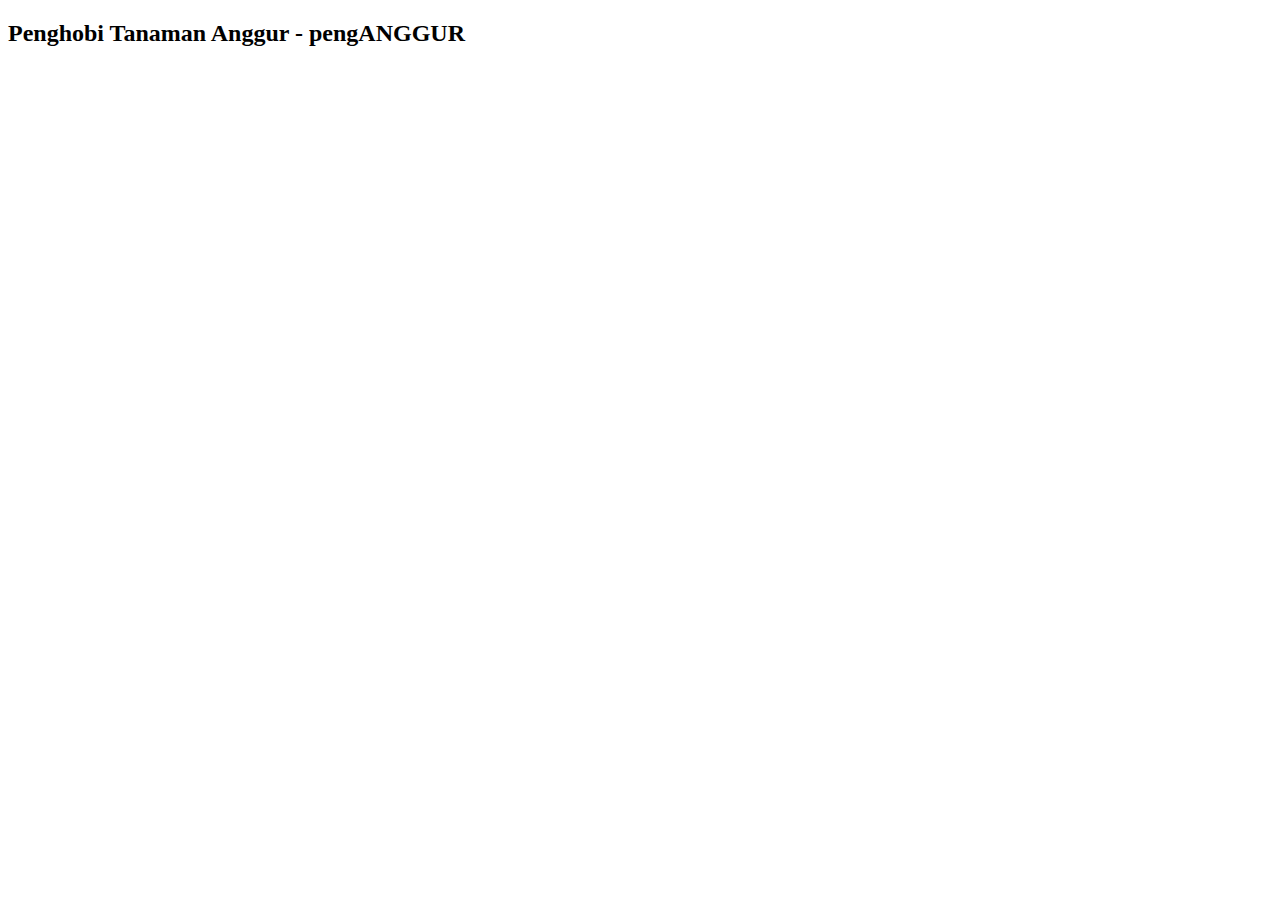
==== index.html @ 6bce78fe "Add files via upload" ====
<!DOCTYPE html>
<html lang="en">
<head>
    <meta charset="UTF-8">
    <meta name="viewport" content="width=device-width, initial-scale=1.0">
    <title>Penghobi Tanaman Anggur - pengANGGUR</title>
</head>
<body>
    <h2>Penghobi Tanaman Anggur - pengANGGUR</h2>
</body>
</html>
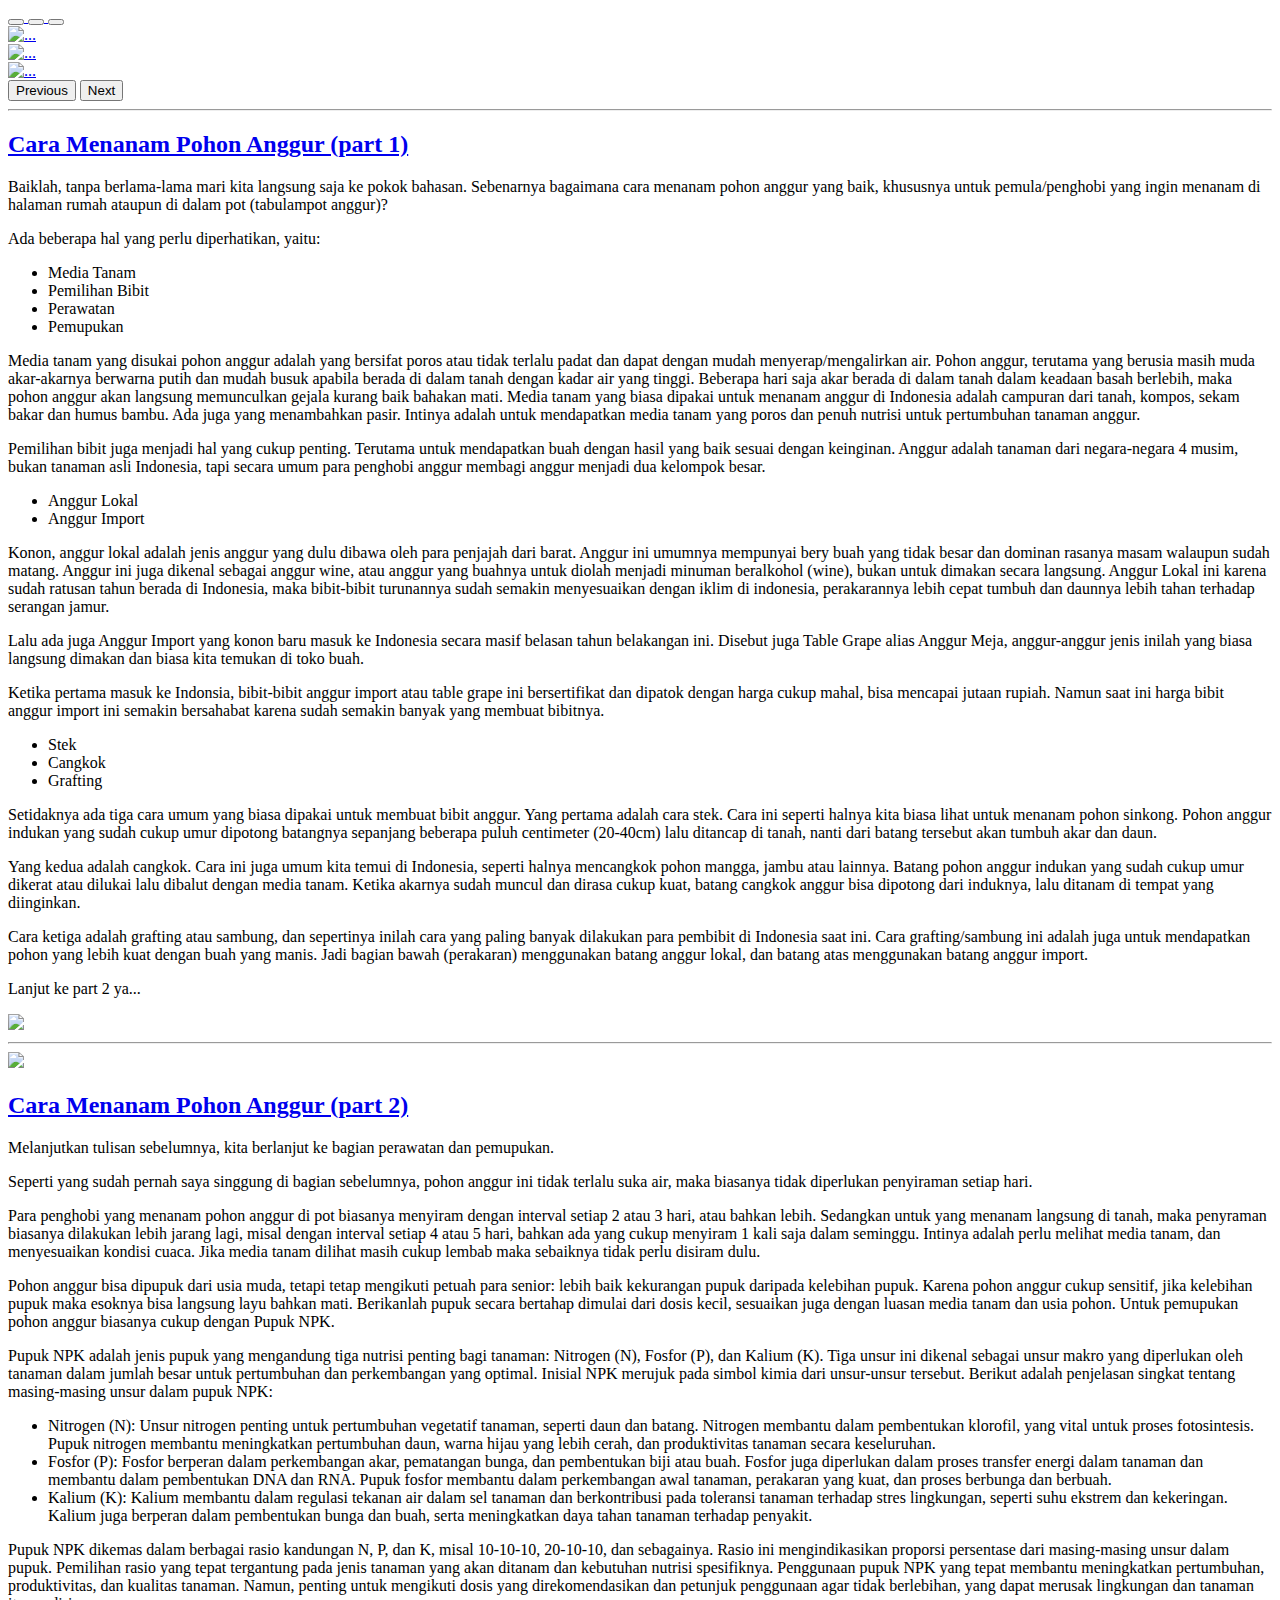
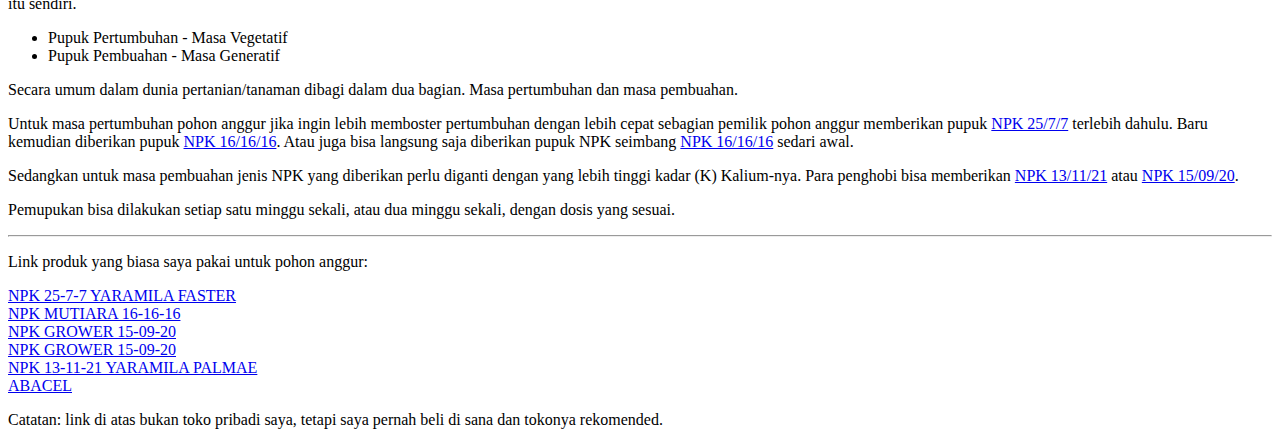
==== commit 69a91bfc: "Update index.html" ====
--- a/index.html
+++ b/index.html
@@ -3,9 +3,195 @@
 <head>
     <meta charset="UTF-8">
     <meta name="viewport" content="width=device-width, initial-scale=1.0">
-    <title>Penghobi Tanaman Anggur - pengANGGUR</title>
+    <title>Penghobi Tanaman Anggur - PengANGGUR</title>
+    <link rel="stylesheet" href="assets/bootstrap.css">
+    <link rel="stylesheet" href="assets/style.css">
 </head>
 <body>
-    <h2>Penghobi Tanaman Anggur - pengANGGUR</h2>
+    <!-- carousel str -->
+    <div id="carouselExampleIndicators" class="carousel slide">
+        <a href="https://www.youtube.com/@oghlra" target="_blank">
+            <div class="carousel-indicators">
+            <button type="button" data-bs-target="#carouselExampleIndicators" data-bs-slide-to="0" class="active" aria-current="true" aria-label="Slide 1"></button>
+            <button type="button" data-bs-target="#carouselExampleIndicators" data-bs-slide-to="1" aria-label="Slide 2"></button>
+            <button type="button" data-bs-target="#carouselExampleIndicators" data-bs-slide-to="2" aria-label="Slide 3"></button>
+            </div>
+            <div class="carousel-inner">
+            <div class="carousel-item active">
+                <img src="http://source.unsplash.com/1600x600/?grape" class="d-block w-100" alt="...">
+            </div>
+            <div class="carousel-item">
+                <img src="http://source.unsplash.com/1600x600/?table+grape" class="d-block w-100" alt="...">
+            </div>
+            <div class="carousel-item">
+                <img src="http://source.unsplash.com/1600x600/?grape+vine" class="d-block w-100" alt="...">
+            </div>
+            </div>
+        </a>
+        <button class="carousel-control-prev" type="button" data-bs-target="#carouselExampleIndicators" data-bs-slide="prev">
+          <span class="carousel-control-prev-icon" aria-hidden="true"></span>
+          <span class="visually-hidden">Previous</span>
+        </button>
+        <button class="carousel-control-next" type="button" data-bs-target="#carouselExampleIndicators" data-bs-slide="next">
+          <span class="carousel-control-next-icon" aria-hidden="true"></span>
+          <span class="visually-hidden">Next</span>
+        </button>
+    </div>
+    <!-- carousel end -->
+
+    <!-- hairline -->
+    <div class="container">
+        <div class="row">
+            <div class="col">
+                <hr>
+            </div>
+        </div>
+    </div>
+    <!-- hairline end -->
+
+        <!-- content -->
+        <section id="content">
+            <div class="container">
+                <div class="row">
+                    <div class="col-lg-8">
+                        <a href="https://www.youtube.com/@oghlra" target="_blank"><h2>Cara Menanam Pohon Anggur (part 1)</h2></a>
+                        <p>Baiklah, tanpa berlama-lama mari kita langsung saja ke pokok bahasan. Sebenarnya bagaimana cara menanam <span class="fw-bold">pohon anggur</span> yang baik, khususnya untuk pemula/penghobi yang ingin menanam di halaman rumah ataupun di dalam pot (tabulampot anggur)?</p>
+                        <p>Ada beberapa hal yang perlu diperhatikan, yaitu:</p>
+                        <ul>
+                            <li>Media Tanam</li>
+                            <li>Pemilihan Bibit</li>
+                            <li>Perawatan</li>
+                            <li>Pemupukan</li>
+                        </ul>
+                        <p>Media tanam yang disukai pohon anggur adalah yang bersifat poros atau tidak terlalu padat dan dapat dengan mudah menyerap/mengalirkan air. Pohon anggur, terutama yang berusia masih muda akar-akarnya berwarna putih dan mudah busuk apabila berada di dalam tanah dengan kadar air yang tinggi. Beberapa hari saja akar berada di dalam tanah dalam keadaan basah berlebih, maka pohon anggur akan langsung memunculkan gejala kurang baik bahakan mati. Media tanam yang biasa dipakai untuk menanam anggur di Indonesia adalah campuran dari tanah, kompos, sekam bakar dan humus bambu. Ada juga yang menambahkan pasir. Intinya adalah untuk mendapatkan media tanam yang poros dan penuh nutrisi untuk pertumbuhan tanaman anggur.</p>
+                        
+                        <p>Pemilihan bibit juga menjadi hal yang cukup penting. Terutama untuk mendapatkan buah dengan hasil yang baik sesuai dengan keinginan. Anggur adalah tanaman dari negara-negara 4 musim, bukan tanaman asli Indonesia, tapi secara umum para penghobi anggur membagi anggur menjadi dua kelompok besar.</p>
+                        <ul>
+                            <li>Anggur Lokal</li>
+                            <li>Anggur Import</li>
+                        </ul>
+                        <p>Konon, anggur lokal adalah jenis anggur yang dulu dibawa oleh para penjajah dari barat. Anggur ini umumnya mempunyai bery buah yang tidak besar dan dominan rasanya masam walaupun sudah matang. Anggur ini juga dikenal sebagai anggur wine, atau anggur yang buahnya untuk diolah menjadi minuman beralkohol (wine), bukan untuk dimakan secara langsung. <span class="fw-bold">Anggur Lokal </span>ini karena sudah ratusan tahun berada di Indonesia, maka bibit-bibit turunannya sudah semakin menyesuaikan dengan iklim di indonesia, perakarannya lebih cepat tumbuh dan daunnya lebih tahan terhadap serangan jamur.</p>
+                        <p>Lalu ada juga <span class="fw-bold">Anggur Import </span>yang konon baru masuk ke Indonesia secara masif belasan tahun belakangan ini. Disebut juga Table Grape alias Anggur Meja, anggur-anggur jenis inilah yang biasa langsung dimakan dan biasa kita temukan di toko buah.</p>
+                        <p>Ketika pertama masuk ke Indonsia, bibit-bibit anggur import atau table grape ini bersertifikat dan dipatok dengan harga cukup mahal, bisa mencapai jutaan rupiah. Namun saat ini harga bibit anggur import ini semakin bersahabat karena sudah semakin banyak yang membuat bibitnya.</p>
+                        <ul>
+                            <li>Stek</li>
+                            <li>Cangkok</li>
+                            <li>Grafting</li>
+                        </ul>
+                        <p>Setidaknya ada tiga cara umum yang biasa dipakai untuk membuat bibit anggur. Yang pertama adalah cara stek. Cara ini seperti halnya kita biasa lihat untuk menanam pohon sinkong. Pohon anggur indukan yang sudah cukup umur dipotong batangnya sepanjang beberapa puluh centimeter (20-40cm) lalu ditancap di tanah, nanti dari batang tersebut akan tumbuh akar dan daun.</p>
+                        <p>Yang kedua adalah cangkok. Cara ini juga umum kita temui di Indonesia, seperti halnya mencangkok pohon mangga, jambu atau lainnya. Batang pohon anggur indukan yang sudah cukup umur dikerat atau dilukai lalu dibalut dengan media tanam. Ketika akarnya sudah muncul dan dirasa cukup kuat, batang cangkok anggur bisa dipotong dari induknya, lalu ditanam di tempat yang diinginkan. </p>
+                        <p>Cara ketiga adalah grafting atau sambung, dan sepertinya inilah cara yang paling banyak dilakukan para pembibit di Indonesia saat ini. Cara grafting/sambung ini adalah juga untuk mendapatkan pohon yang lebih kuat dengan buah yang manis. Jadi bagian bawah (perakaran) menggunakan batang anggur lokal, dan batang atas menggunakan batang anggur import.</p>
+                        <p>Lanjut ke part 2 ya...</p>
+                    </div>
+                    <div class="col-lg-4">
+                        <div class="card">
+                            <a href="https://www.youtube.com/@oghlra" target="_blank"><img src="http://source.unsplash.com/1024x768/?grape" class="card-img-top"></a>
+                        </div>
+                    </div>
+                </div>
+            </div>
+        </section>
+        <!-- content end -->
+
+    <!-- hairline -->
+    <div class="container">
+        <div class="row">
+            <div class="col">
+                <hr>
+            </div>
+        </div>
+    </div>
+    <!-- hairline end -->
+
+        <!-- content -->
+        <section id="content">
+            <div class="container">
+                <div class="row">
+                    <div class="col-lg-4">
+                        <div class="card">
+                            <a href="https://www.youtube.com/@oghlra" target="_blank"><img src="http://source.unsplash.com/1024x768/?grape+vine" class="card-img-top"></a>
+                        </div>
+                    </div>
+                    <div class="col-lg-8">
+                    <a href="https://www.youtube.com/@oghlra" target="_blank"><h2>Cara Menanam Pohon Anggur (part 2)</h2></a>
+                    <p>Melanjutkan tulisan sebelumnya, kita berlanjut ke bagian perawatan dan pemupukan.</p>
+                    <p>Seperti yang sudah pernah saya singgung di bagian sebelumnya, pohon anggur ini tidak terlalu suka air, maka biasanya tidak diperlukan penyiraman setiap hari.</p>
+                    <p>Para penghobi yang menanam pohon anggur di pot biasanya menyiram dengan interval setiap 2 atau 3 hari, atau bahkan lebih. Sedangkan untuk yang menanam langsung di tanah, maka penyraman biasanya dilakukan lebih jarang lagi, misal dengan interval setiap 4 atau 5 hari, bahkan ada yang cukup menyiram 1 kali saja dalam seminggu. Intinya adalah perlu melihat media tanam, dan menyesuaikan kondisi cuaca. Jika media tanam dilihat masih cukup lembab maka sebaiknya tidak perlu disiram dulu.</p>
+                    
+                    <p>Pohon anggur bisa dipupuk dari usia muda, tetapi tetap mengikuti petuah para senior: lebih baik kekurangan pupuk daripada kelebihan pupuk. Karena pohon anggur cukup sensitif, jika kelebihan pupuk maka esoknya bisa langsung layu bahkan mati. Berikanlah pupuk secara bertahap dimulai dari dosis kecil, sesuaikan juga dengan luasan media tanam dan usia pohon. Untuk pemupukan pohon anggur biasanya cukup dengan <span class="fw-bold">Pupuk NPK</span>.</p>
+
+                    <p>Pupuk NPK adalah jenis pupuk yang mengandung tiga nutrisi penting bagi tanaman: Nitrogen (N), Fosfor (P), dan Kalium (K). Tiga unsur ini dikenal sebagai unsur makro yang diperlukan oleh tanaman dalam jumlah besar untuk pertumbuhan dan perkembangan yang optimal. Inisial NPK merujuk pada simbol kimia dari unsur-unsur tersebut. Berikut adalah penjelasan singkat tentang masing-masing unsur dalam pupuk NPK:</p>
+
+                    <ul>
+                        <li>
+                            Nitrogen (N): Unsur nitrogen penting untuk pertumbuhan vegetatif tanaman, seperti daun dan batang. Nitrogen membantu dalam pembentukan klorofil, yang vital untuk proses fotosintesis. Pupuk nitrogen membantu meningkatkan pertumbuhan daun, warna hijau yang lebih cerah, dan produktivitas tanaman secara keseluruhan.
+                        </li>
+                        <li>
+                            Fosfor (P): Fosfor berperan dalam perkembangan akar, pematangan bunga, dan pembentukan biji atau buah. Fosfor juga diperlukan dalam proses transfer energi dalam tanaman dan membantu dalam pembentukan DNA dan RNA. Pupuk fosfor membantu dalam perkembangan awal tanaman, perakaran yang kuat, dan proses berbunga dan berbuah.
+                        </li>
+                        <li>
+                            Kalium (K): Kalium membantu dalam regulasi tekanan air dalam sel tanaman dan berkontribusi pada toleransi tanaman terhadap stres lingkungan, seperti suhu ekstrem dan kekeringan. Kalium juga berperan dalam pembentukan bunga dan buah, serta meningkatkan daya tahan tanaman terhadap penyakit.
+                        </li>
+                    </ul>
+                    <p>Pupuk NPK dikemas dalam berbagai rasio kandungan N, P, dan K, misal 10-10-10, 20-10-10, dan sebagainya. Rasio ini mengindikasikan proporsi persentase dari masing-masing unsur dalam pupuk. Pemilihan rasio yang tepat tergantung pada jenis tanaman yang akan ditanam dan kebutuhan nutrisi spesifiknya. Penggunaan pupuk NPK yang tepat membantu meningkatkan pertumbuhan, produktivitas, dan kualitas tanaman. Namun, penting untuk mengikuti dosis yang direkomendasikan dan petunjuk penggunaan agar tidak berlebihan, yang dapat merusak lingkungan dan tanaman itu sendiri.</p>
+
+                    <ul>
+                        <li>Pupuk Pertumbuhan - Masa Vegetatif</li>
+                        <li>Pupuk Pembuahan - Masa Generatif</li>
+                    </ul>
+
+                    <p>Secara umum dalam dunia pertanian/tanaman dibagi dalam dua bagian. Masa pertumbuhan dan masa pembuahan.</p>
+
+                    <p>Untuk masa pertumbuhan pohon anggur jika ingin lebih memboster pertumbuhan dengan lebih cepat sebagian pemilik pohon anggur memberikan pupuk <a href="https://tokopedia.link/KOLf42zruCb" target="_blank">NPK 25/7/7</a> terlebih dahulu. Baru kemudian diberikan pupuk <a href="https://tokopedia.link/aSE1PBXruCb" target="_blank">NPK 16/16/16</a>. Atau juga bisa langsung saja diberikan pupuk NPK seimbang <a href="https://tokopedia.link/aSE1PBXruCb" target="_blank">NPK 16/16/16</a> sedari awal.</p>
+
+                    <p>Sedangkan untuk masa pembuahan jenis NPK yang diberikan perlu diganti dengan yang lebih tinggi kadar (K) Kalium-nya. Para penghobi bisa memberikan <a href="https://tokopedia.link/ehO6HxInwCb" target="_blank">NPK 13/11/21</a> atau <a href="https://tokopedia.link/4vKh8fKruCb" target="_blank">NPK 15/09/20</a>.</p>
+
+                    <p>Pemupukan bisa dilakukan setiap satu minggu sekali, atau dua minggu sekali, dengan dosis yang sesuai.</p>
+                    </div>
+                </div>
+            </div>
+        </section>
+        <!-- content end -->
+
+    <!-- hairline -->
+    <div class="container">
+        <div class="row">
+            <div class="col">
+                <hr>
+            </div>
+        </div>
+    </div>
+    <!-- hairline end -->
+
+    <footer>
+        <div class="container justify-content-center text-center">
+            <div class="row">
+                <div class="col">
+                    <p>Link produk yang biasa saya pakai untuk pohon anggur:</p>
+                      <div class="alert alert-secondary" role="alert">
+                       <a href="https://tokopedia.link/KOLf42zruCb" target="_blank">NPK 25-7-7 YARAMILA FASTER</a>
+                      </div>
+                      <div class="alert alert-success" role="alert">
+                        <a href="https://tokopedia.link/aSE1PBXruCb" target="_blank">NPK MUTIARA 16-16-16 </a>
+                      </div>
+                      <div class="alert alert-secondary" role="alert">
+                        <a href="https://tokopedia.link/4vKh8fKruCb" target="_blank">NPK GROWER 15-09-20</a>
+                       </div>
+                       <div class="alert alert-success" role="alert">
+                         <a href="https://tokopedia.link/Rtl3O0SruCb" target="_blank">NPK GROWER 15-09-20</a>
+                       </div>
+                       <div class="alert alert-secondary" role="alert">
+                        <a href="NPK MUTIARA 16-16-16 " target="_blank">NPK 13-11-21 YARAMILA PALMAE</a>
+                       </div>
+                       <div class="alert alert-success" role="alert">
+                        <a href="https://tokopedia.link/b2VViLDruCb" target="_blank">ABACEL</a>
+                      </div>
+                    <p>Catatan: link di atas bukan toko pribadi saya, tetapi saya pernah beli di sana dan tokonya rekomended.</p>  
+                </div>
+            </div>
+        </div>
+    </footer>
+
+    <script src="assets/bootstrap.js"></script>
 </body>
-</html>+</html>
